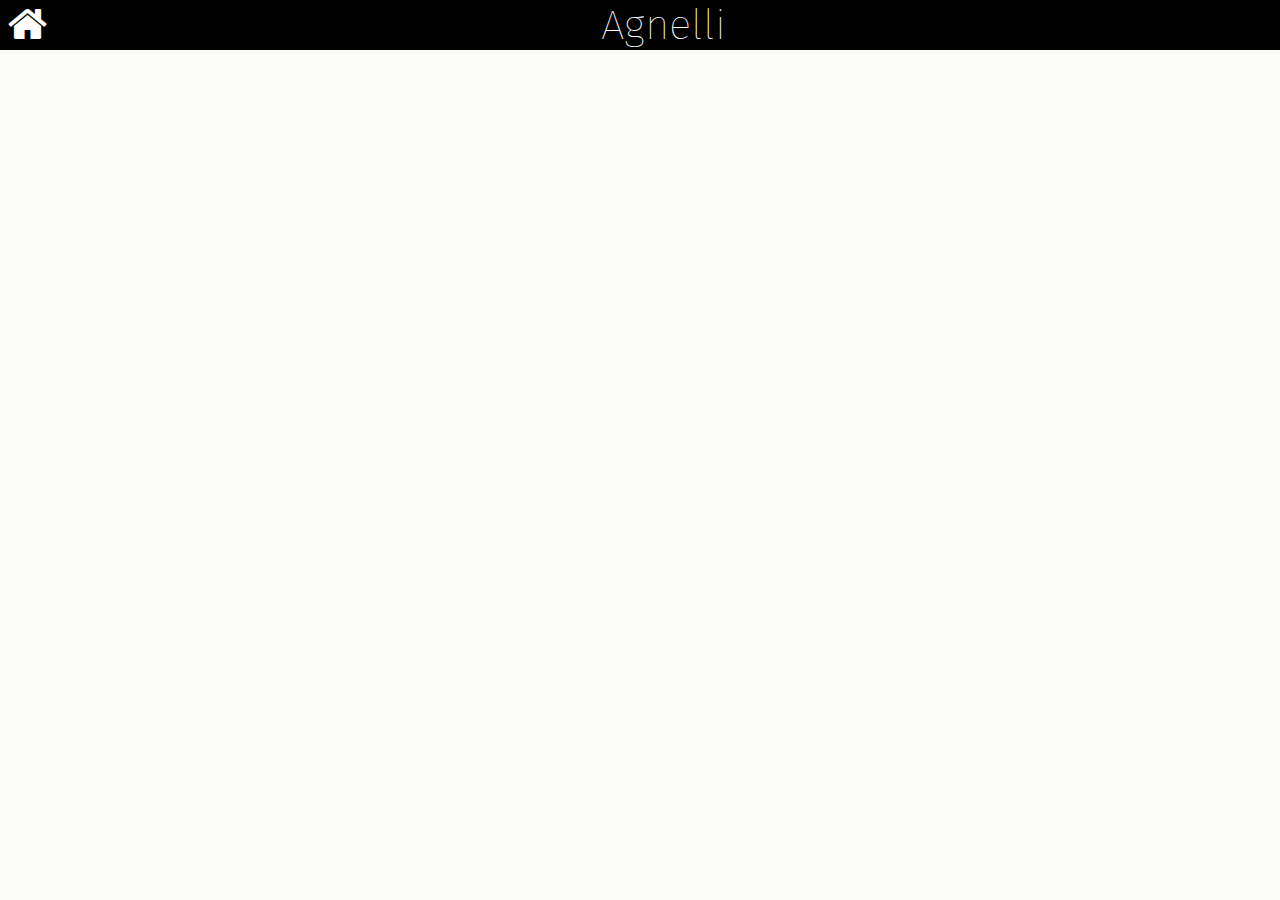
==== projects/sand.html @ 63730f25 "added sand project (unstarted), home link, and media query for phones" ====
<!DOCTYPE html>
<html lang="en">
<head>
    <meta charset="UTF-8">
    <meta name="viewport" content="width=device-width, initial-scale=1.0">
    <title>Agnelli Sand Project</title>
    <link rel="stylesheet" href="../styles.css">

    <!-- Fonts -->
    <link rel="preconnect" href="https://fonts.googleapis.com">
    <link rel="preconnect" href="https://fonts.gstatic.com" crossorigin>
    <link href="https://fonts.googleapis.com/css2?family=Fira+Sans:ital,wght@0,100;0,200;0,300;0,400;0,500;0,600;0,700;0,800;0,900;1,100;1,200;1,300;1,400;1,500;1,600;1,700;1,800;1,900&display=swap" rel="stylesheet">
    
    <link rel="stylesheet" href="https://cdnjs.cloudflare.com/ajax/libs/font-awesome/4.7.0/css/font-awesome.min.css">
    <!-- End Fonts -->
</head>
<body onload="init()">
    <div id="header">
        <div id="home">
           <a href="../index.html"><i class="fa fa-home"></i></a>
        </div>
        <span>Agnelli</span>
    </div>
    
    <script src="sand_scripts.js"></script>
</body>
</html>
---- styles.css ----
body{
    padding: 0;
    margin: 0;
    font-family: "Fira Sans", sans-serif;
    background-color: #fbfcf8;
    font-style: normal;
}
#header{
    height: 50px;
    width:100%;
    background-color: black;
    color: white;
    display: flex;
    font-size: 42px;
    font-weight: 100;
}
#home{
    padding-left:8px;
}
#header>span{
    width: 100%;
    display: flex;
    justify-content: center;
}
#header a{
    color: white;
}
#intro{
    color:black;
    width: 840px;
    height: 300px;
    display: flex;
    padding-top: 8px;
    margin: auto;
}
#text{
    width: 50%;
    display: flex;
    flex-direction: column;
    justify-content: right;
    align-items: end;
    padding: 8px;
    line-height: 16px;
}
#resume{
    border: 1px solid black;
    display: block;
}
#showResume{
    display: none;
}
#linkedin{
    height: 30px;
    padding-top: 0px;
}
.imgLink:hover{
    cursor: pointer;
}

#projects{
    display: flex;
    max-width: 1200px;
    height: 100%;
    padding: 8px;
    margin: auto;
    flex-wrap: wrap;
    align-items: center;
    justify-content: center;

}
#projects>div{
    width:300px;
    height: 300px;
    background-color:tomato;
    margin: 12px;
}

@media (max-width: 800px) {
    #intro{
        width: 100%;
        display: block;
        height: fit-content;
    }
    #text{
        line-height: 9px;
        width: 100%;
        box-sizing: border-box;
        padding: 4px;
    }
    #resume{
        width: 100%;
        border: none;
        display: none;
    }
    #showResume{
        display: block;
    }
  }
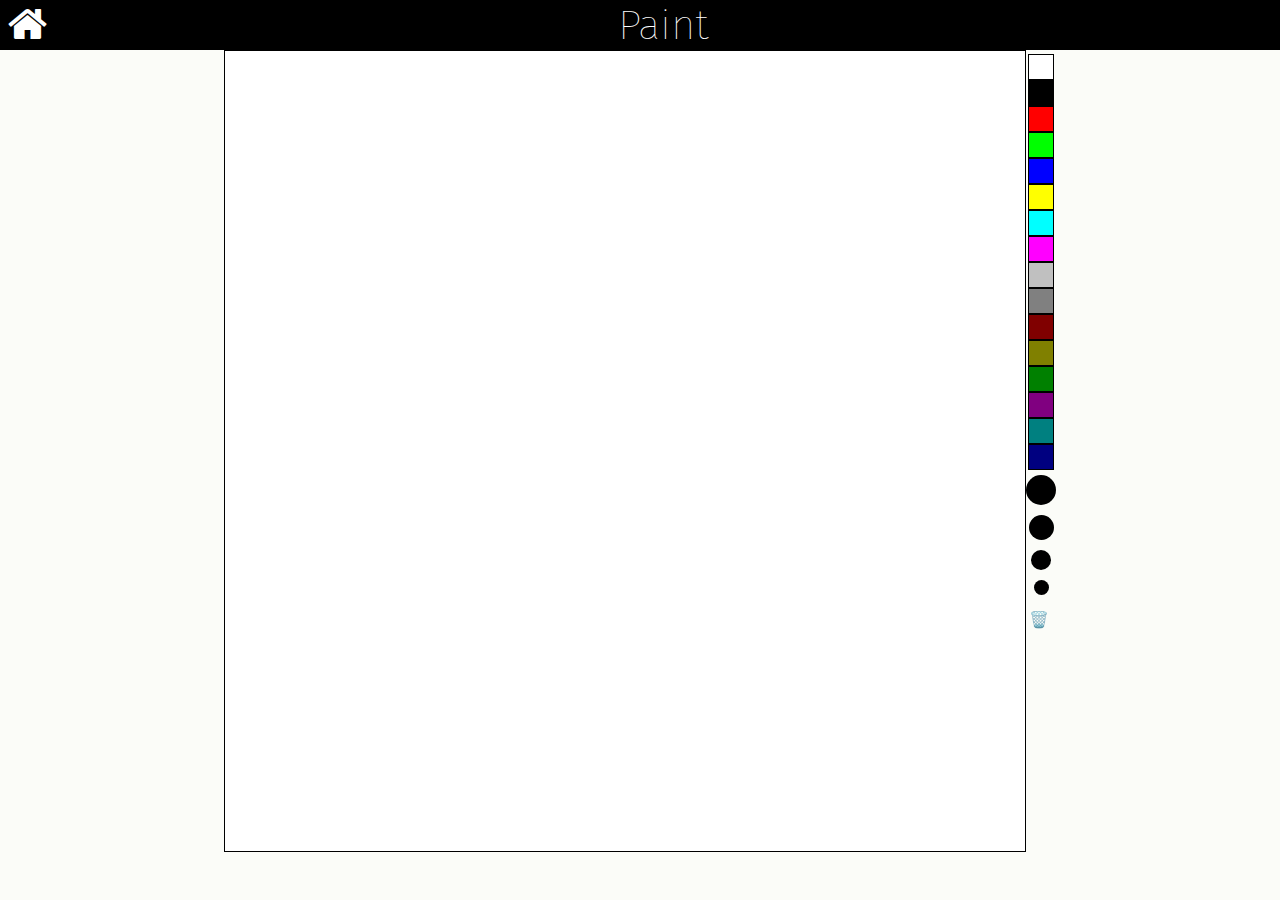
==== commit 6a4f2ab8: "add favicon and cursor for painting" ====
--- a/projects/sand.html
+++ b/projects/sand.html
@@ -3,8 +3,9 @@
 <head>
     <meta charset="UTF-8">
     <meta name="viewport" content="width=device-width, initial-scale=1.0">
-    <title>Agnelli Sand Project</title>
+    <title>Paint</title>
     <link rel="stylesheet" href="../styles.css">
+    <link rel="icon" type="image/x-icon" href="../files/icons8-pen-16.png">
 
     <!-- Fonts -->
     <link rel="preconnect" href="https://fonts.googleapis.com">
@@ -14,12 +15,17 @@
     <link rel="stylesheet" href="https://cdnjs.cloudflare.com/ajax/libs/font-awesome/4.7.0/css/font-awesome.min.css">
     <!-- End Fonts -->
 </head>
-<body onload="init()">
+<body>
     <div id="header">
         <div id="home">
            <a href="../index.html"><i class="fa fa-home"></i></a>
         </div>
-        <span>Agnelli</span>
+        <span>Paint</span>
+    </div>
+    <div id="canvasWrapper">
+        <canvas id="canvas" width="800" height="800"></canvas>
+        <div id="controls"></div>
+        
     </div>
     
     <script src="sand_scripts.js"></script>
--- a/styles.css
+++ b/styles.css
@@ -68,11 +68,62 @@
     justify-content: center;
 
 }
+.projectHeader{
+    background-color: black;
+    color: white;
+    display: flex;
+    font-size: 24px;
+    font-weight: 75;
+}
+.projectHeader a{
+    color:white;
+    width:100%;
+    text-align: center;
+}
 #projects>div{
     width:300px;
     height: 300px;
     background-color:tomato;
     margin: 12px;
+}
+#projects>div>iframe{
+    height:300%;
+    width:300%;
+    zoom:0.3333;
+    -ms-zoom: 0.3333;
+    transform: scale(0.3333);
+    transform-origin: 0 0;
+    -moz-transform: scale(0.3333);
+    -moz-transform-origin: 0 0;
+    -o-transform: scale(0.3333);
+    -o-transform-origin: 0 0;
+    -webkit-transform: scale(0.3333);
+    -webkit-transform-origin: 0 0;
+    overflow: hidden;
+
+}
+#canvasWrapper{
+    display: flex;
+    width: 100%;
+    justify-content: center;
+
+}
+#canvas{
+    height: 800px;
+    width: 800px;
+    border:1px solid black;
+    cursor:url(./files/icons8-pen-16.png) 0 12, pointer;
+}
+#controls{
+    width: 30px;
+    display: flex;
+    flex-direction: column;
+    align-items: center;
+    box-sizing: border-box;
+    padding: 4px;
+}
+#controls *:hover{
+    cursor: pointer;
 }
 
 @media (max-width: 800px) {
